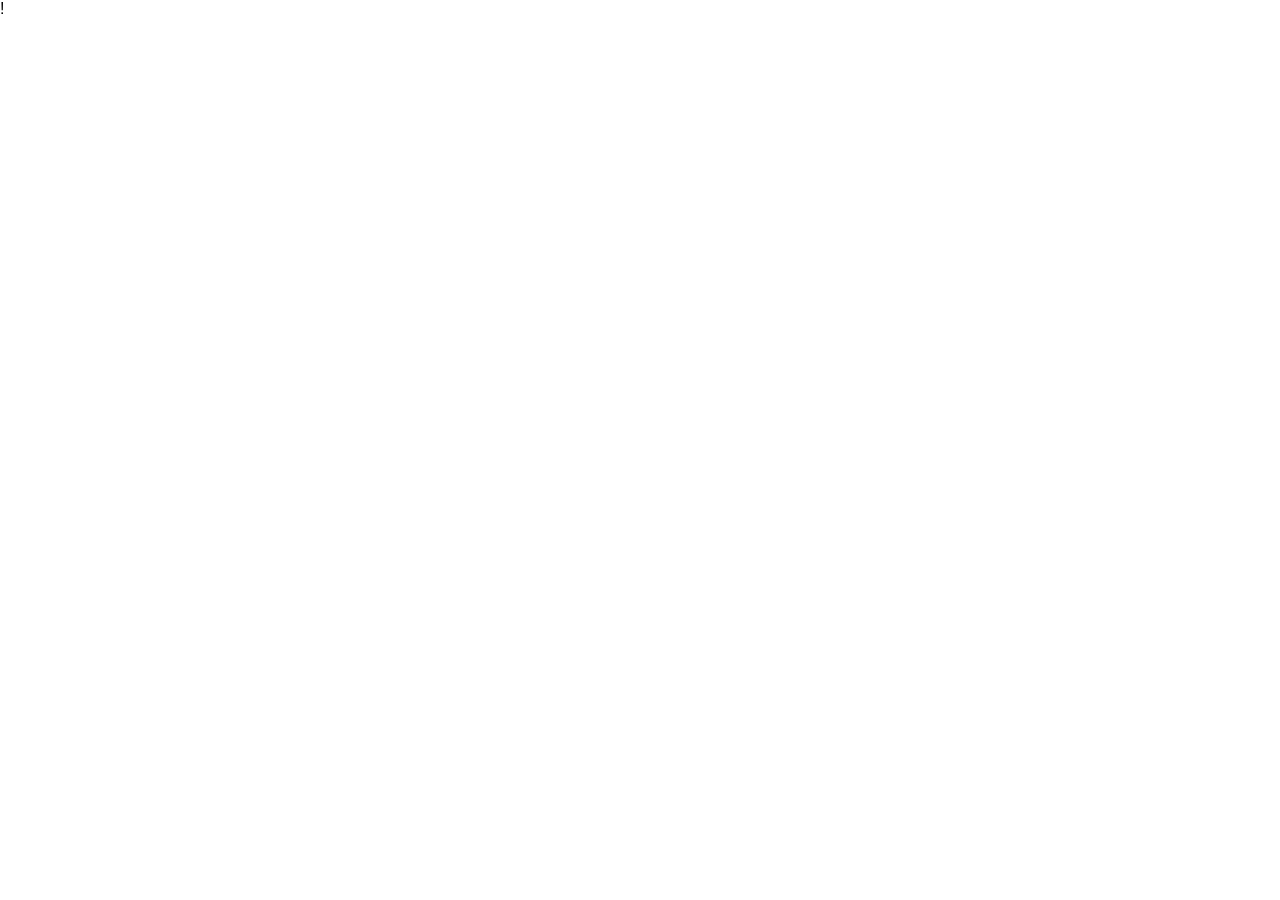
==== A/index.html @ 6cd4604e "tudo do pen drive 08/05/26" ====
!<!DOCTYPE html>
<html lang="pt-br">
    <head>
        <meta charset="UTF-8">
        <title>Apeperia- aplicativos sob medida</title>
        <link href="https//fonts.googleappls.com/css?family=Monteserrat:300,400,700|Open+sans:300,400,700" rel="stylesheet">

        <link rel="stylesheet" href="css/reset.css">
        <link rel="stylesheet" href="css/tema-padrao.css">
        <link rel="stylesheet" href="css/secaoDestaque.css">
        <link rel="stylesheet" href="css/cabecalho.css">
        <link rel="stylesheet" href="css/diferenciais.css">
        <link rel="stylesheet" href="css/secaoSobre.css">
        <link rel="stylesheet" href="css/secaoPlanos.css">
        <link rel="stylesheet" href="css/secaoBlog.css">
        <link rel="stylesheet" href="css/listaDeArtigos.css">
        <link rel="stylesheet" href="css/secaoDestaques.css">
        <link rel="stylesheet" href="css/secaoContato.css">
        <link rel="stylesheet" href="css/contatoCampo.css">
        <link rel="stylesheet" href="css/secaoInstitucionall.css">
        <link rel="stylesheet" href="css/rodape.css">
        <link rel="stylesheet" href="css/dialogNewsletter.css">
    </head>
</html>
---- A/css/tema-padrao.css ----

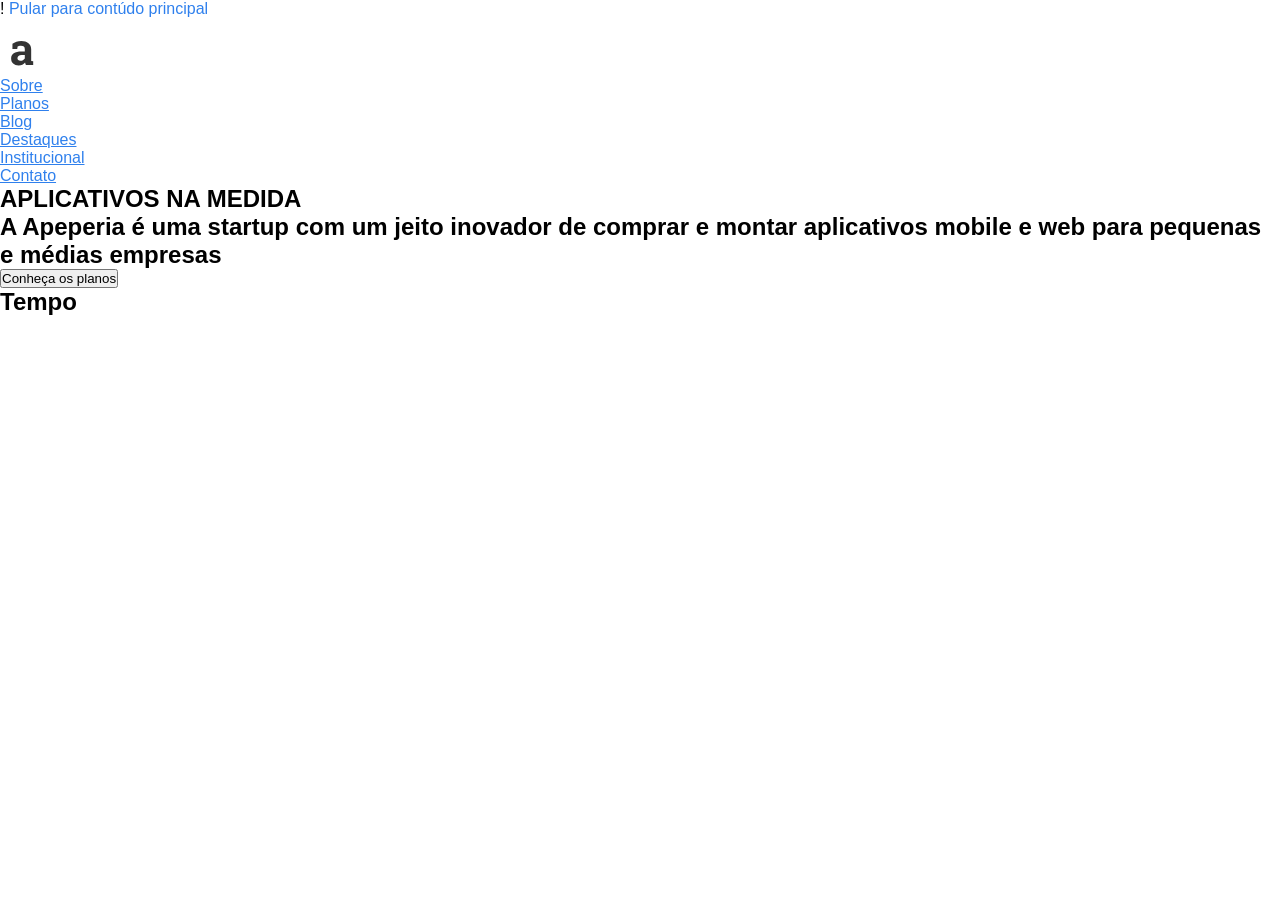
==== commit 228a332b: "AAAAA" ====
--- a/A/index.html
+++ b/A/index.html
@@ -20,5 +20,78 @@
         <link rel="stylesheet" href="css/secaoInstitucionall.css">
         <link rel="stylesheet" href="css/rodape.css">
         <link rel="stylesheet" href="css/dialogNewsletter.css">
+
+        <meta name="cleport" content="width=device-width">
+
     </head>
+    <body>
+
+        <a ref="#ConteudoPrincipal" class="pularNavegacao">Pular para contúdo principal</a>
+
+        <header class="cabecalho container">
+            <a href="https://wwwgoogle.com" class="cabecalho-logo" title="Home Apeperia">
+                <svg width="205" heigth="59" viewBox="0 0 205 59" version="1.1" xmlns="https://www.w3.org/2000/svg" xmlns:xlink="https://www.w3.org/1999/xlink">
+                    <title>Logotipo da Apeperia</title>
+                    <!-- <desc>Created using Figma </desc>-->
+                     <g id="Canvas" transform="translate(-2230 1001)">
+                        <g id="Logo do Apeperia">
+                            <g id="Oval 1">
+                                <use xlink:href="#path0_fill" transform="translate(2230 -908.755)" fill="#872E2E"/>
+                            </g>
+                            <g id="a">
+                                <use xlink:href="#path1_fill" transform="translate(2239 -1001)" fill="#333333"/>
+                            </g>
+                            <g id="apeperia">
+                                <use xlink:href="#path2_fill" transform="translate(2287.13 -993.208)" fill="#FFFFFF"/>
+                            </g>
+                        </g>
+                    </g>
+                    <defs>
+                        <path id="path0_fill" fill-rule="evenodd" d="M 22.4044 44.5283C 34.778 44.5283 44.8087 34.5603 44.8087 22.2642C 44.8087 9.968 34.778 0 22.4044 0C 10.0308 0 0 9.968 0 22.2642C 0 34.5603 10.0308 44.5283 22.4044 44.5283Z"/>
+                        <path id="path1_fill" d="M 16.8684 47C 16.6944 46.6086 16.5422 46.21 16.4118 45.8042C 16.2813 45.3838 16.1799 44.9635 16.1074 44.5431C 15.3537 45.4128 14.4332 46.1158 13.3461 46.6521C 12.2735 47.1884 11.0414 47.4566 9.64991 47.4566C 7.34522 47.4566 5.51162 46.8333 4.1491 45.5867C 2.80108 44.3257 2.12706 42.6153 2.12706 40.4556C 2.12706 38.2523 3.01125 36.5492 4.77963 35.3461C 6.54801 34.143 9.14259 33.5415 12.5634 33.5415L 15.803 33.5415L 15.803 31.2368C 15.803 30.1062 15.4769 29.2293 14.8246 28.606C 14.1723 27.9827 13.2084 27.6711 11.9329 27.6711C 11.2081 27.6711 10.5631 27.758 9.99779 27.932C 9.43249 28.0914 8.9759 28.2871 8.62802 28.519L 8.21492 31.0411L 3.4316 31.0411L 3.45335 25.823C 4.61294 25.0402 5.93922 24.3807 7.43219 23.8444C 8.93966 23.3081 10.5776 23.0399 12.346 23.0399C 15.2594 23.0399 17.6221 23.7574 19.434 25.1924C 21.2603 26.6129 22.1735 28.6422 22.1735 31.2803L 22.1735 40.9991C 22.1735 41.3615 22.1735 41.7021 22.1735 42.021C 22.188 42.3399 22.217 42.6443 22.2605 42.9342L 24.1955 43.1951L 24.1955 47L 16.8684 47ZM 11.3676 42.7602C 12.3242 42.7602 13.1939 42.5573 13.9766 42.1515C 14.7594 41.7311 15.3681 41.2093 15.803 40.586L 15.803 36.9985L 12.5634 36.9985C 11.2154 36.9985 10.1935 37.3174 9.49772 37.9552C 8.80196 38.5785 8.45408 39.3322 8.45408 40.2164C 8.45408 41.0136 8.70774 41.6369 9.21507 42.0862C 9.73688 42.5356 10.4544 42.7602 11.3676 42.7602Z"/>
+                        <path id="path2_fill" d="M 13.0802 37C 12.941 36.6869 12.8193 36.368 12.7149 36.0433C 12.6106 35.7071 12.5294 35.3708 12.4714 35.0345C 11.8684 35.7302 11.1321 36.2926 10.2624 36.7217C 9.40429 37.1507 8.41863 37.3653 7.30542 37.3653C 5.46167 37.3653 3.99479 36.8666 2.90478 35.8694C 1.82636 34.8606 1.28715 33.4922 1.28715 31.7644C 1.28715 30.0019 1.9945 28.6393 3.4092 27.6769C 4.8239 26.7144 6.89957 26.2332 9.6362 26.2332L 12.2279 26.2332L 12.2279 24.3894C 12.2279 23.485 11.967 22.7834 11.4452 22.2848C 10.9233 21.7862 10.1522 21.5369 9.13178 21.5369C 8.55199 21.5369 8.03597 21.6064 7.58373 21.7456C 7.13149 21.8731 6.76621 22.0297 6.48791 22.2152L 6.15743 24.2329L 2.33078 24.2329L 2.34817 20.0584C 3.27585 19.4322 4.33687 18.9046 5.53125 18.4755C 6.73723 18.0465 8.04756 17.832 9.46226 17.832C 11.793 17.832 13.6832 18.406 15.1327 19.5539C 16.5938 20.6903 17.3243 22.3138 17.3243 24.4242L 17.3243 32.1993C 17.3243 32.4892 17.3243 32.7617 17.3243 33.0168C 17.3359 33.2719 17.3591 33.5154 17.3939 33.7473L 18.9419 33.9561L 18.9419 37L 13.0802 37ZM 8.67954 33.6082C 9.44487 33.6082 10.1406 33.4459 10.7668 33.1212C 11.393 32.7849 11.88 32.3674 12.2279 31.8688L 12.2279 28.9988L 9.6362 28.9988C 8.55778 28.9988 7.74027 29.2539 7.18367 29.7642C 6.62706 30.2628 6.34876 30.8658 6.34876 31.5731C 6.34876 32.2109 6.55169 32.7095 6.95755 33.069C 7.375 33.4285 7.949 33.6082 8.67954 33.6082ZM 20.2986 21.2412L 20.2986 18.1798L 27.6736 18.1798L 27.9172 20.3715C 28.4738 19.5597 29.1405 18.9336 29.9175 18.4929C 30.6944 18.0523 31.5989 17.832 32.6309 17.832C 34.9617 17.832 36.7706 18.7422 38.0578 20.5628C 39.3449 22.3834 39.9885 24.7779 39.9885 27.7465L 39.9885 28.1117C 39.9885 30.8948 39.3449 33.1328 38.0578 34.8258C 36.7706 36.5188 34.9733 37.3653 32.6657 37.3653C 31.68 37.3653 30.8045 37.1855 30.0392 36.8261C 29.2739 36.455 28.6187 35.9158 28.0737 35.2084L 28.0737 40.6527L 30.5262 41.1745L 30.5262 44.2358L 20.5596 44.2358L 20.5596 41.1745L 23.0121 40.6527L 23.0121 21.763L 20.2986 21.2412ZM 34.9095 27.7465C 34.9095 25.9723 34.6138 24.5344 34.0224 23.4328C 33.431 22.3312 32.5265 21.7804 31.309 21.7804C 30.5436 21.7804 29.8885 21.9369 29.3435 22.25C 28.81 22.5631 28.3868 23.0095 28.0737 23.5893L 28.0737 31.834C 28.3868 32.3674 28.81 32.7733 29.3435 33.0516C 29.8885 33.3299 30.5552 33.469 31.3438 33.469C 32.5729 33.469 33.4716 32.9878 34.0398 32.0254C 34.6196 31.0629 34.9095 29.7584 34.9095 28.1117L 34.9095 27.7465ZM 51.2597 37.3653C 48.5463 37.3653 46.3779 36.4956 44.7544 34.7562C 43.131 33.0168 42.3193 30.8078 42.3193 28.1291L 42.3193 27.4334C 42.3193 24.6388 43.0846 22.337 44.6153 20.528C 46.1575 18.719 48.2216 17.8204 50.8075 17.832C 53.347 17.832 55.3183 18.5973 56.7214 20.1279C 58.1245 21.6586 58.8261 23.7285 58.8261 26.3376L 58.8261 29.1032L 47.5896 29.1032L 47.5548 29.2075C 47.6476 30.4483 48.0593 31.4687 48.7898 32.2689C 49.5319 33.069 50.535 33.469 51.7989 33.469C 52.9237 33.469 53.8572 33.3589 54.5994 33.1386C 55.3415 32.9066 56.1532 32.5472 57.0345 32.0601L 58.4086 35.191C 57.6317 35.8056 56.6228 36.3216 55.3821 36.7391C 54.1529 37.1565 52.7788 37.3653 51.2597 37.3653ZM 50.8075 21.7456C 49.8682 21.7456 49.1261 22.1051 48.5811 22.824C 48.0361 23.5429 47.6998 24.488 47.5722 25.6592L 47.6244 25.7462L 53.8514 25.7462L 53.8514 25.2939C 53.8514 24.2155 53.5963 23.3574 53.0861 22.7196C 52.5875 22.0703 51.8279 21.7456 50.8075 21.7456ZM 60.8611 21.2412L 60.8611 18.1798L 68.2361 18.1798L 68.4797 20.3715C 69.0363 19.5597 69.703 18.9336 70.48 18.4929C 71.2569 18.0523 72.1614 17.832 73.1934 17.832C 75.5242 17.832 77.3331 18.7422 78.6203 20.5628C 79.9074 22.3834 80.551 24.7779 80.551 27.7465L 80.551 28.1117C 80.551 30.8948 79.9074 33.1328 78.6203 34.8258C 77.3331 36.5188 75.5358 37.3653 73.2282 37.3653C 72.2425 37.3653 71.367 37.1855 70.6017 36.8261C 69.8364 36.455 69.1812 35.9158 68.6362 35.2084L 68.6362 40.6527L 71.0887 41.1745L 71.0887 44.2358L 61.1221 44.2358L 61.1221 41.1745L 63.5746 40.6527L 63.5746 21.763L 60.8611 21.2412ZM 75.472 27.7465C 75.472 25.9723 75.1763 24.5344 74.5849 23.4328C 73.9935 22.3312 73.089 21.7804 71.8715 21.7804C 71.1061 21.7804 70.451 21.9369 69.906 22.25C 69.3725 22.5631 68.9493 23.0095 68.6362 23.5893L 68.6362 31.834C 68.9493 32.3674 69.3725 32.7733 69.906 33.0516C 70.451 33.3299 71.1177 33.469 71.9063 33.469C 73.1354 33.469 74.0341 32.9878 74.6023 32.0254C 75.1821 31.0629 75.472 29.7584 75.472 28.1117L 75.472 27.7465ZM 91.8222 37.3653C 89.1088 37.3653 86.9404 36.4956 85.3169 34.7562C 83.6935 33.0168 82.8818 30.8078 82.8818 28.1291L 82.8818 27.4334C 82.8818 24.6388 83.6471 22.337 85.1778 20.528C 86.72 18.719 88.7841 17.8204 91.37 17.832C 93.9095 17.832 95.8808 18.5973 97.2839 20.1279C 98.687 21.6586 99.3886 23.7285 99.3886 26.3376L 99.3886 29.1032L 88.1521 29.1032L 88.1173 29.2075C 88.2101 30.4483 88.6218 31.4687 89.3523 32.2689C 90.0944 33.069 91.0975 33.469 92.3614 33.469C 93.4862 33.469 94.4197 33.3589 95.1619 33.1386C 95.904 32.9066 96.7157 32.5472 97.597 32.0601L 98.9711 35.191C 98.1942 35.8056 97.1853 36.3216 95.9446 36.7391C 94.7154 37.1565 93.3413 37.3653 91.8222 37.3653ZM 91.37 21.7456C 90.4307 21.7456 89.6886 22.1051 89.1436 22.824C 88.5986 23.5429 88.2623 24.488 88.1347 25.6592L 88.1869 25.7462L 94.4139 25.7462L 94.4139 25.2939C 94.4139 24.2155 94.1588 23.3574 93.6486 22.7196C 93.15 22.0703 92.3904 21.7456 91.37 21.7456ZM 102.189 33.9561L 104.624 33.4343L 104.624 21.763L 101.928 21.2412L 101.928 18.1798L 109.355 18.1798L 109.581 20.9281C 110.022 19.954 110.59 19.1945 111.286 18.6495C 111.982 18.1045 112.788 17.832 113.704 17.832C 113.97 17.832 114.249 17.8551 114.539 17.9015C 114.84 17.9363 115.089 17.9827 115.287 18.0407L 114.747 22.6675L 112.66 22.6153C 111.918 22.6153 111.303 22.7602 110.816 23.0501C 110.329 23.34 109.958 23.7517 109.703 24.2851L 109.703 33.4343L 112.138 33.9561L 112.138 37L 102.189 37L 102.189 33.9561ZM 116.643 33.9561L 119.096 33.4343L 119.096 21.763L 116.382 21.2412L 116.382 18.1798L 124.175 18.1798L 124.175 33.4343L 126.61 33.9561L 126.61 37L 116.643 37L 116.643 33.9561ZM 124.175 13.6748L 119.096 13.6748L 119.096 9.86557L 124.175 9.86557L 124.175 13.6748ZM 140.264 37C 140.125 36.6869 140.003 36.368 139.899 36.0433C 139.795 35.7071 139.713 35.3708 139.655 35.0345C 139.052 35.7302 138.316 36.2926 137.446 36.7217C 136.588 37.1507 135.603 37.3653 134.489 37.3653C 132.646 37.3653 131.179 36.8666 130.089 35.8694C 129.01 34.8606 128.471 33.4922 128.471 31.7644C 128.471 30.0019 129.178 28.6393 130.593 27.6769C 132.008 26.7144 134.084 26.2332 136.82 26.2332L 139.412 26.2332L 139.412 24.3894C 139.412 23.485 139.151 22.7834 138.629 22.2848C 138.107 21.7862 137.336 21.5369 136.316 21.5369C 135.736 21.5369 135.22 21.6064 134.768 21.7456C 134.315 21.8731 133.95 22.0297 133.672 22.2152L 133.341 24.2329L 129.515 24.2329L 129.532 20.0584C 130.46 19.4322 131.521 18.9046 132.715 18.4755C 133.921 18.0465 135.232 17.832 136.646 17.832C 138.977 17.832 140.867 18.406 142.317 19.5539C 143.778 20.6903 144.508 22.3138 144.508 24.4242L 144.508 32.1993C 144.508 32.4892 144.508 32.7617 144.508 33.0168C 144.52 33.2719 144.543 33.5154 144.578 33.7473L 146.126 33.9561L 146.126 37L 140.264 37ZM 135.864 33.6082C 136.629 33.6082 137.325 33.4459 137.951 33.1212C 138.577 32.7849 139.064 32.3674 139.412 31.8688L 139.412 28.9988L 136.82 28.9988C 135.742 28.9988 134.924 29.2539 134.368 29.7642C 133.811 30.2628 133.533 30.8658 133.533 31.5731C 133.533 32.2109 133.736 32.7095 134.142 33.069C 134.559 33.4285 135.133 33.6082 135.864 33.6082Z"/>
+                    </defs>
+                </svg>
+            </a>
+
+
+            <nav class="cabecalho-nav">
+                <ul>
+                    <li  class="cabecalho-nav-item"><a href="#">Sobre</a></li>
+                    <li  class="cabecalho-nav-item"><a href="#">Planos</a></li>
+                    <li  class="cabecalho-nav-item"><a href="#">Blog</a></li>
+                    <li  class="cabecalho-nav-item"><a href="#">Destaques</a></li>
+                    <li  class="cabecalho-nav-item"><a href="#">Institucional</a></li>
+                    <li  class="cabecalho-nav-item"><a href="#">Contato</a></li>
+                </ul>
+            </nav>
+        </header>
+
+        <main class="conteudo" role="main">
+            <section class="secaoDestaque">
+                <h1 class="secaoDestaque-titulo" id="conteudoPrincipal">
+                    APLICATIVOS NA MEDIDA 
+                </h1>
+                <h2 class="secaoDestaque-texto">
+                    A Apeperia é uma startup com um jeito inovador de comprar e montar aplicativos mobile e web para pequenas e  médias empresas
+                </h2>
+
+                <button class="secaoDestaque-cta btnPadrao">
+                    Conheça os planos
+                </button>
+            </section>
+
+            <section class="secaoDiferenciais">
+                <div class="container">
+                    <ul class="diferenciais">
+                        <li class="diferenciais-diferencial">
+                            <h2 class="diferenciais-diferencial-titulo diferenciais-diferencial-titulo--tempo">
+                                Tempo
+                            </h2>
+                        </li>
+                    </ul>
+                </div>
+            </section>
+        </main>
+    </body>
 </html>
